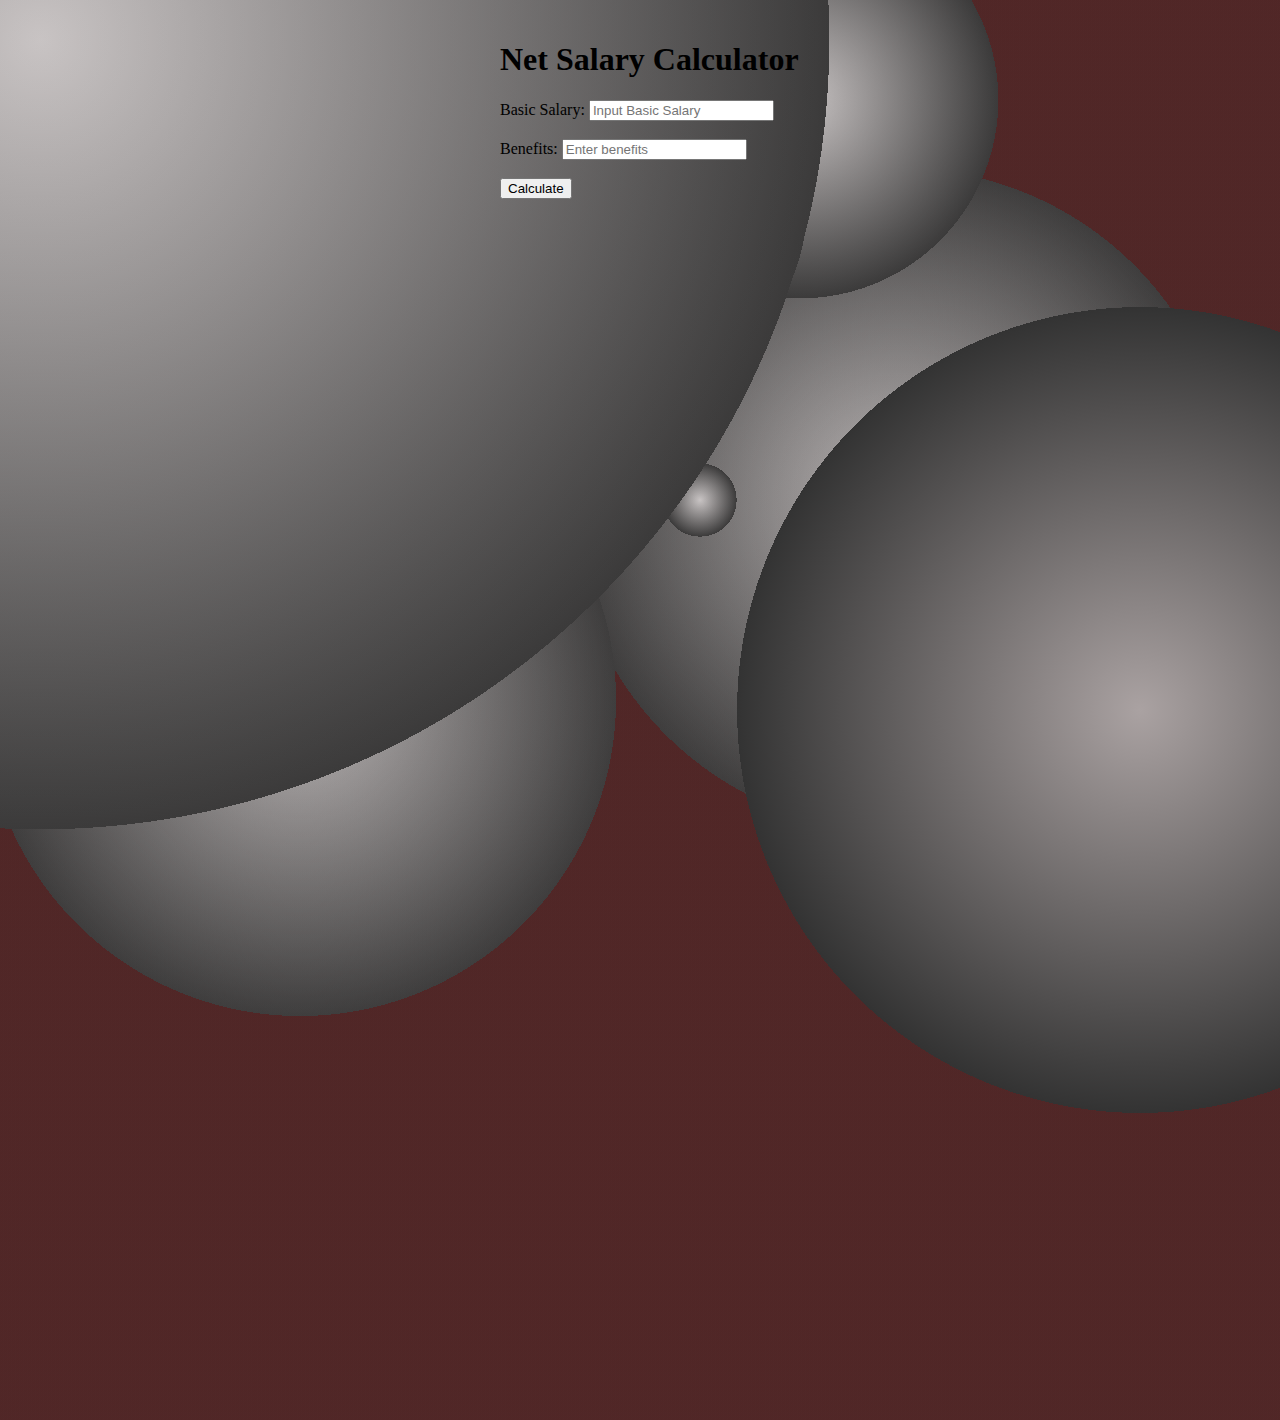
==== net_salary_calculator/index.html @ af0983f1 "add net salary calculator" ====
<!DOCTYPE html>
<html lang="en">
<head>
    <meta charset="UTF-8">
    <meta name="viewport" content="width=device-width, initial-scale=1.0">
    <link rel="stylesheet" href="style.css">
    <title>Net Salary Calculator</title>
</head>
<body>
    <div class="container">
<h1 class="head">Net Salary Calculator</h1>
<div class="input-group">
    <label for="basicSalary">Basic Salary:</label>
    <input type="number" id="basicSalary" placeholder="Input Basic Salary"> 
</div>
<br>
<div class="input-group">
    <label for="benefits">Benefits:</label>
    <input type="number" id="benefits" placeholder="Enter benefits">
</div>
<br>
<button class="btn" onclick="calculateNetSalary()">Calculate</button>
<br>
    <div class="salary" id="result"></div>
</div>
<script src="script.js"></script>

</body>
</html>
---- net_salary_calculator/style.css ----
html,body {
    height: 100%;
    margin: auto;
    padding: 0;
}
.container {
  display:inline-block;
  justify-content: space-evenly;
  align-items: center;
    width: 100%;
    height: 100%;
    margin: auto;
padding: 500px;
padding-top: 20px;

    background: lightblue;
    background: radial-gradient(
        circle,
        rgb(170, 162, 162),
        #333 30%,
        rgba(88, 84, 84, 0.226) 0%
      ),
      radial-gradient(
        circle at 40px 40px,
        rgb(233, 228, 228),
        #333 30%,
        rgba(88, 84, 84, 0) 0%
      ),
      radial-gradient(
        circle at 600px 200px,
        rgb(233, 228, 228),
        #333 10%,
        rgba(88, 84, 84, 0) 0%
      ),
      radial-gradient(
        circle at 800px 100px,
        rgb(233, 228, 228),
        #333 10%,
        rgba(88, 84, 84, 0) 0%
      ),
      radial-gradient(
        circle at 700px 500px,
        rgb(233, 228, 228),
        #333 2%,
        rgba(88, 84, 84, 0.123) 0%
      ),
      radial-gradient(
        circle at 200px 400px,
        rgb(233, 228, 228),
        #333 1%,
        rgba(88, 84, 84, 0) 0%
      ),
      radial-gradient(
        circle at 300px 700px,
        rgb(233, 228, 228),
        #333 15%,
        rgba(88, 84, 84, 0) 0%
      ),
      radial-gradient(
        circle at 900px 500px,
        rgb(233, 228, 228),
        #333 20%,
        rgba(88, 84, 84, 0) 0%
      ),
      radial-gradient(
        circle at 650px 400px,
        rgb(233, 228, 228),
        #333 10%,
        rgba(88, 84, 84, 0) 0%
      ),
      radial-gradient(
        circle at 600px 600px,
        rgb(233, 228, 228),
        #333 1%,
        rgba(70, 8, 8, 0.959) 0%
      );
  }
  .head {
    display: block;
  justify-content: center;
  }
  .salary {
font-size: medium;
font-family: Arial, Helvetica, sans-serif;

  }
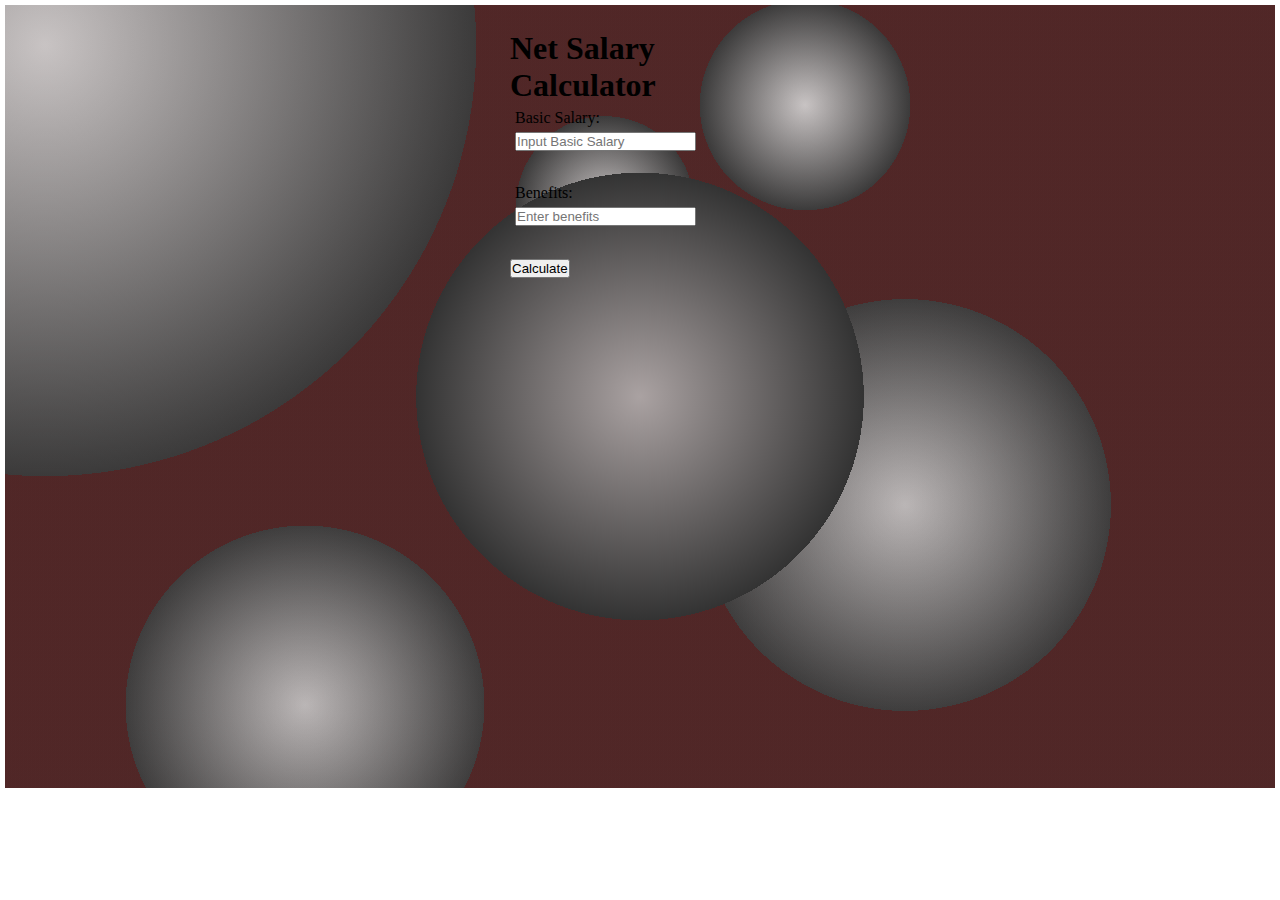
==== commit 1a188984: "add comments" ====
--- a/net_salary_calculator/index.html
+++ b/net_salary_calculator/index.html
@@ -7,6 +7,7 @@
     <title>Net Salary Calculator</title>
 </head>
 <body>
+    <!-- This code creates a simple HTML form that includes an input field for the net salary and a button to calculate the net salary. When the user clicks the button, the getNetSalary function is called, which reads the value of the input field and shows the results. -->
     <div class="container">
 <h1 class="head">Net Salary Calculator</h1>
 <div class="input-group">
--- a/net_salary_calculator/style.css
+++ b/net_salary_calculator/style.css
@@ -1,4 +1,12 @@
-html,body {
+/* add reset styles */
+*{
+  margin: 5px;
+  padding: 0;
+  box-sizing: border-box;
+}
+
+/* add global styles */
+body {
     height: 100%;
     margin: auto;
     padding: 0;
